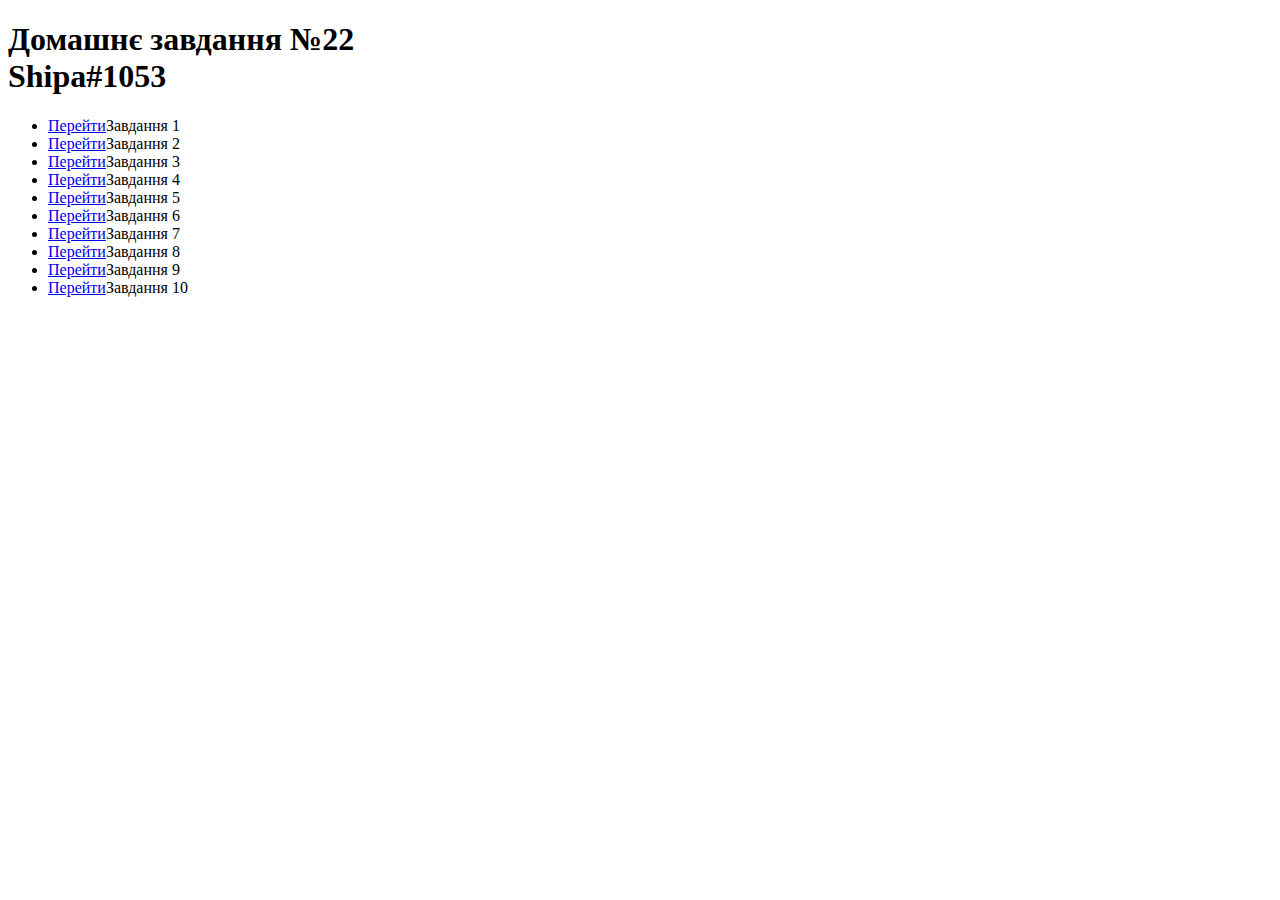
==== index.html @ 3d72ae2f "first commit" ====
<!DOCTYPE html>
<html lang="en">

<head>
    <meta charset="UTF-8">
    <meta http-equiv="X-UA-Compatible" content="IE=edge">
    <meta name="viewport" content="width=device-width, initial-scale=1.0">
    <link rel="stylesheet" href="style.css">
    <title>ДЗ Shipa#1053</title>
</head>

<body>
    <div class="wrapper">
        <div class="tasks__container">
            <h1>Домашнє завдання №22 <br> Shipa#1053</h1>
            <ul>
                <li><a href="lesson1/index.html">Перейти</a>Завдання 1</li>
                <li><a href="lesson2/index.html">Перейти</a>Завдання 2</li>
                <li><a href="lesson3/index.html">Перейти</a>Завдання 3</li>
                <li><a href="lesson4/index.html">Перейти</a>Завдання 4</li>
                <li><a href="lesson5/index.html">Перейти</a>Завдання 5</li>
                <li><a href="lesson6/index.html">Перейти</a>Завдання 6</li>
                <li><a href="lesson7/index.html">Перейти</a>Завдання 7</li>
                <li><a href="lesson8/index.html">Перейти</a>Завдання 8</li>
                <li><a href="lesson9/index.html">Перейти</a>Завдання 9</li>
                <li><a href="lesson10/index.html">Перейти</a>Завдання 10</li>

            </ul>
        </div>
    </div>
</body>

</html>
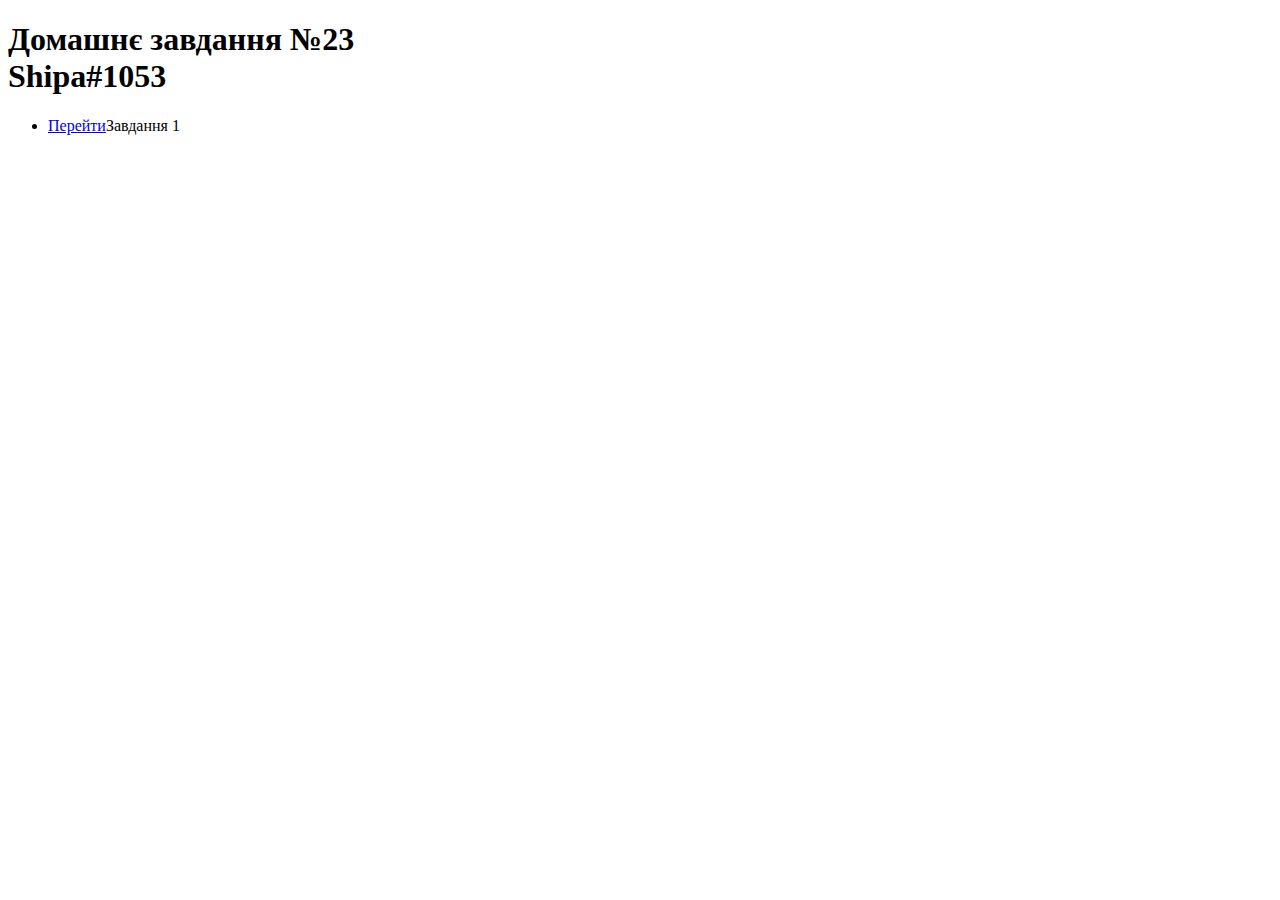
==== commit bb7e516c: "first commit" ====
--- a/index.html
+++ b/index.html
@@ -12,18 +12,10 @@
 <body>
     <div class="wrapper">
         <div class="tasks__container">
-            <h1>Домашнє завдання №22 <br> Shipa#1053</h1>
+            <h1>Домашнє завдання №23 <br> Shipa#1053</h1>
             <ul>
                 <li><a href="lesson1/index.html">Перейти</a>Завдання 1</li>
-                <li><a href="lesson2/index.html">Перейти</a>Завдання 2</li>
-                <li><a href="lesson3/index.html">Перейти</a>Завдання 3</li>
-                <li><a href="lesson4/index.html">Перейти</a>Завдання 4</li>
-                <li><a href="lesson5/index.html">Перейти</a>Завдання 5</li>
-                <li><a href="lesson6/index.html">Перейти</a>Завдання 6</li>
-                <li><a href="lesson7/index.html">Перейти</a>Завдання 7</li>
-                <li><a href="lesson8/index.html">Перейти</a>Завдання 8</li>
-                <li><a href="lesson9/index.html">Перейти</a>Завдання 9</li>
-                <li><a href="lesson10/index.html">Перейти</a>Завдання 10</li>
+
 
             </ul>
         </div>
